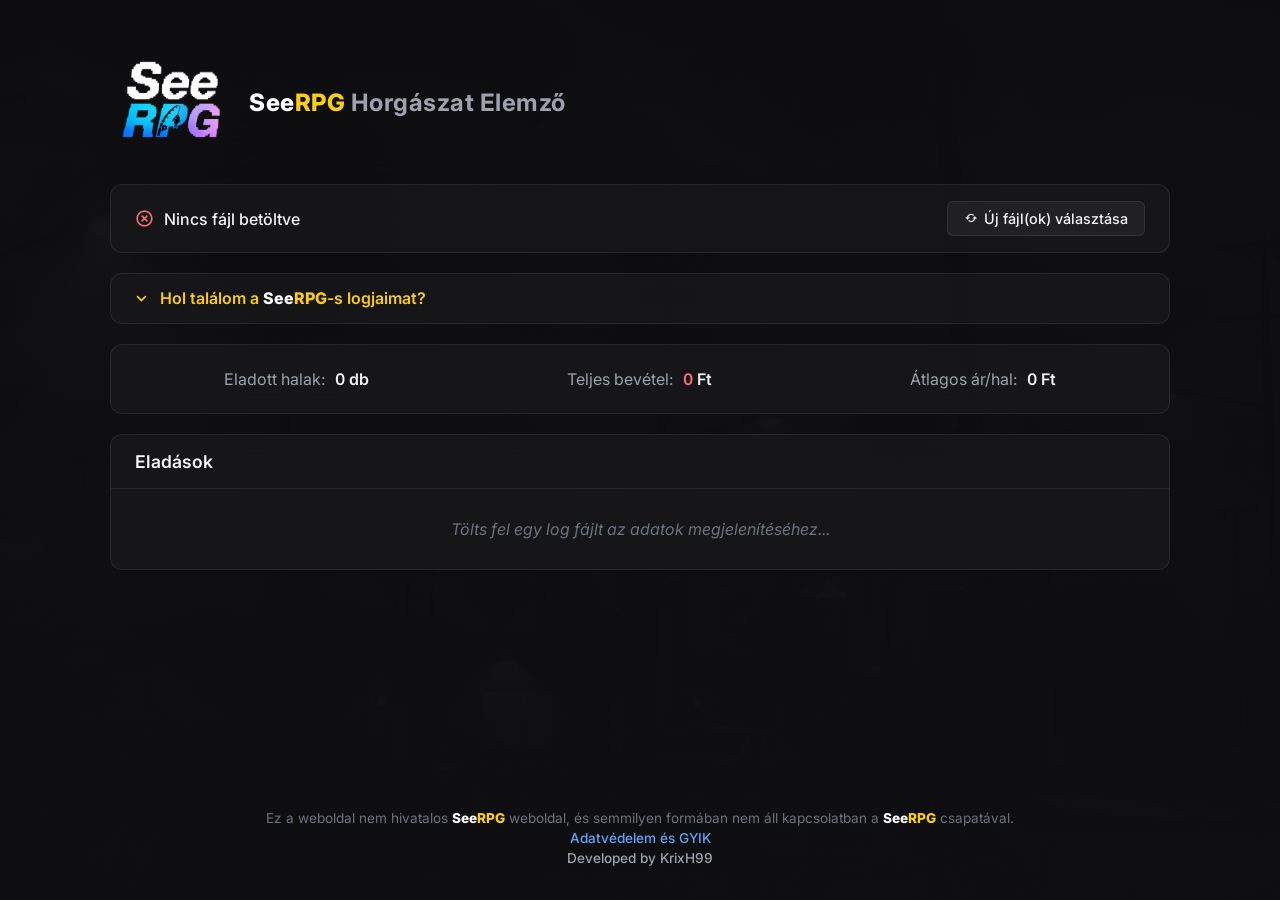
==== index.html @ 0d729fb3 "Add SeeRPG fishing log analyzer This change adds a static web app for uploading and parsing SeeRPG f" ====
<!DOCTYPE html>
<html lang="hu">
<head>
    <meta charset="UTF-8">
    <meta name="viewport" content="width=device-width, initial-scale=1.0">
    <title>SeeRPG - Horgászat Elemző</title>
    <link rel="icon" type="image/png" href="./logo.png">
    
    <meta property="og:title" content="SeeRPG - Horgászat Elemző">
    <meta property="og:description" content="Elemezd a SeeRPG horgászati logjaidat egyszerűen és gyorsan!">
    <meta property="og:image" content="https://i.imgur.com/Hd9AzTM.png">
    <meta property="og:type" content="website">

    <link rel="stylesheet" href="style.css">
    <link href="https://unpkg.com/boxicons@2.1.4/css/boxicons.min.css" rel="stylesheet">
</head>
<body>
    <div class="app-container">
        <header class="top-header">
            <img src="./logo.png" alt="Logo" class="logo">
            <h1><span class="see">See</span><span class="rpg">RPG</span> Horgászat Elemző</h1>
        </header>

        <main>
            <div class="panel top-bar">
                <div class="status-area">
                    <i id="status-icon" class='bx bx-x-circle status-icon text-red'></i>
                    <span id="file-list" class="status-text">Nincs fájl betöltve</span>
                </div>
                
                <label for="log-upload" class="upload-btn">
                    <i class='bx bx-refresh'></i> Új fájl(ok) választása
                </label>
                <input id="log-upload" type="file" accept=".log,.txt" multiple />
            </div>

            <details class="help-dropdown">
                <summary class="help-summary">
                    <i class='bx bx-chevron-down toggle-icon'></i>
                    <span>Hol találom a <span class="see">See</span><span class="rpg">RPG</span>-s logjaimat?</span>
                </summary>
                <div class="help-content">
                    <p>Az alábbi módon tudod megnyitni a mappát:</p>
                    <ol>
                        <li>
                            Nyomd le a <kbd>Windows</kbd> + <kbd>R</kbd> billentyűket, majd másold be ezt:
                            <div class="path-box">
                                <code>%programdata%\SeeRPG\logs</code>
                                <button type="button" class="copy-btn" onclick="copyLogPath(this)">
                                    <i class='bx bx-copy'></i> Másolás
                                </button>
                            </div>
                        </li>
                        <li>
                            Vagy nyisd meg a SeeRPG Launchert, kattints a fogaskerék <i class='bx bx-cog'></i> ikonra, és ott megtalálod a(z) „Logok megnyitása” gombot.
                        </li>
                    </ol>
                </div>
            </details>

            <div class="panel stats-panel">
                <div class="stat-item">
                    <span class="stat-label">Eladott halak:</span>
                    <span class="stat-value"><span id="total-fish">0</span> db</span>
                </div>
                <div class="stat-item">
                    <span class="stat-label">Teljes bevétel:</span>
                    <span class="stat-value"><span id="total-money" class="text-red">0</span> Ft</span>
                </div>
                <div class="stat-item">
                    <span class="stat-label">Átlagos ár/hal:</span>
                    <span class="stat-value text-blue"><span id="avg-price">0</span> Ft</span>
                </div>
            </div>

            <!-- 4. Részletes eladási lista -->
            <div class="panel list-panel">
                <div class="list-header">
                    <h3 class="list-title">Eladások</h3>
                </div>
                <div class="list-content">
                    <div id="fish-categories" class="data-list">
                        <div class="empty-state">Tölts fel egy log fájlt az adatok megjelenítéséhez...</div>
                    </div>
                </div>
            </div>
        </main>

        <footer>
            <p>Ez a weboldal nem hivatalos <span class="see">See</span><span class="rpg">RPG</span> weboldal, és semmilyen formában nem áll kapcsolatban a <span class="see">See</span><span class="rpg">RPG</span> csapatával.</p>
            <p><a href="gyik.html" class="footer-link">Adatvédelem és GYIK</a></p>
            <p class="developer">Developed by KrixH99</p>
        </footer>
    </div>
    
    <script src="script.js"></script>
</body>
</html>
---- style.css ----
@import url('https://fonts.googleapis.com/css2?family=Inter:wght@400;500;600;700&display=swap');

:root {
    --text-main: #9ca3af;
    --text-light: #f3f4f6;
    --color-green: #4ade80;
    --color-orange: #fb923c;
    --color-red: #f87171;
    --color-blue: #60a5fa;
    --color-dark: rgba(24, 24, 27, 0.85); 
    --border-color: rgba(255, 255, 255, 0.08);
}

* {
    box-sizing: border-box;
}

body { margin: 0;padding: 0; font-family: 'Inter', sans-serif;color: var(--text-main);background: linear-gradient(rgba(15, 15, 18, 0.8), rgba(15, 15, 18, 0.95)), url('./bg2.webp') center/cover fixed no-repeat;min-height: 100vh;display: flex;justify-content: center;}

.see { color: #ffffff; font-weight: 800; }
.rpg { color: #facc15; font-weight: 800; }
.text-green { color: var(--color-green) !important; font-weight: 600; transition: color 0.3s ease; }
.text-orange { color: var(--color-orange) !important; font-weight: 600; transition: color 0.3s ease; }
.text-red { color: var(--color-red) !important; font-weight: 600; transition: color 0.3s ease; }
.text-blue { color: var(--color-blue); font-weight: 600; }

.app-container { width: 100%; max-width: 1100px; padding: 40px 20px 20px 20px; display: flex; flex-direction: column; min-height: 100vh; }

main { display: flex;flex-direction: column;gap: 20px;flex: 1;}

.top-header { display: flex; align-items: center; gap: 15px; margin-bottom: 20px; }
.logo { height: 124px; width: auto; border-radius: 8px; }
.top-header h1 { font-size: 1.5rem; margin: 0; letter-spacing: 0.5px; }

.help-dropdown { background: var(--color-dark); border: 1px solid var(--border-color); border-radius: 12px; backdrop-filter: blur(12px); -webkit-backdrop-filter: blur(12px); overflow: hidden; }
.help-summary { padding: 14px 20px; font-weight: 600; color: #facc15; cursor: pointer; user-select: none; display: flex; align-items: center; gap: 8px; list-style: none; }
.help-summary::-webkit-details-marker { display: none; }
.toggle-icon { font-size: 1.3rem; transition: transform 0.2s ease; }
.help-dropdown[open] .toggle-icon { transform: rotate(180deg); }
.help-content { padding: 0 20px 20px 20px; border-top: 1px solid var(--border-color); color: var(--text-light); font-size: 0.92rem; line-height: 1.6; }
.help-content ol { margin: 10px 0 0 0; padding-left: 20px; }
.help-content li { margin-bottom: 12px; }

kbd { background: rgba(255, 255, 255, 0.1); border: 1px solid var(--border-color); border-radius: 4px; padding: 2px 6px; font-size: 0.85rem; font-family: inherit; color: var(--text-light); }
.path-box { display: inline-flex; align-items: center; gap: 10px; background: rgba(0, 0, 0, 0.4); border: 1px solid var(--border-color); padding: 6px 12px; border-radius: 6px; margin-top: 6px; }
.path-box code { color: #facc15; font-family: monospace; }
.copy-btn { background: transparent; border: none; color: var(--text-main); cursor: pointer; font-size: 0.85rem; display: flex; align-items: center; gap: 4px; transition: color 0.2s; }
.copy-btn:hover { color: var(--text-light); }

.panel { background: var(--color-dark); border: 1px solid var(--border-color); border-radius: 12px; backdrop-filter: blur(12px); -webkit-backdrop-filter: blur(12px); }
.top-bar { display: flex; justify-content: space-between; align-items: center; padding: 16px 24px; }
.status-area { display: flex; align-items: center; gap: 10px; }
.status-icon { font-size: 1.2rem; transition: color 0.3s ease; }
.status-text { color: var(--text-light); font-weight: 500; }
.upload-btn { background: rgba(255, 255, 255, 0.05); border: 1px solid var(--border-color); color: var(--text-light); padding: 8px 16px; border-radius: 6px; cursor: pointer; font-size: 0.9rem; font-weight: 500; display: flex; align-items: center; gap: 6px; transition: all 0.2s; }
.upload-btn:hover { background: rgba(255, 255, 255, 0.1); }
input[type="file"] { display: none; }
.stats-panel { display: flex; justify-content: space-around; padding: 24px; flex-wrap: wrap; gap: 20px; }
.stat-item { display: flex; align-items: center; gap: 10px; font-size: 1rem; }
.stat-label { color: var(--text-main); }
.stat-value { color: var(--text-light); font-weight: 600; font-variant-numeric: tabular-nums; }

.list-panel { display: flex; flex-direction: column; }
.list-header { padding: 16px 24px; border-bottom: 1px solid var(--border-color); }
.list-title { margin: 0; font-size: 1.1rem; color: var(--text-light); font-weight: 600; }

.data-list { max-height: 80px; overflow: hidden;padding: 0; transition: max-height 1.5s cubic-bezier(0.16, 1, 0.3, 1), padding 0.5s ease;}

.data-list.loaded { max-height: calc(80vh - 300px);  overflow-y: auto; padding: 0 0 10px 0;}

.empty-state { text-align: center; color: #6b7280; font-style: italic; padding: 30px; margin: 0; line-height: 20px; }

.category-group { margin-bottom: 15px; }
.category-header { background: rgba(255,255,255,0.04); padding: 12px 24px; color: var(--text-light); font-weight: 600; display: flex; justify-content: space-between; border-top: 1px solid var(--border-color); border-bottom: 1px solid var(--border-color); margin-top: 10px; }
.category-header span.badge { background: var(--color-blue); color: #fff; padding: 2px 8px; border-radius: 12px; font-size: 0.8rem; }
.category-items { list-style: none; padding: 0; margin: 0; }
.category-items li { display: flex; justify-content: space-between; align-items: center; padding: 12px 30px; border-bottom: 1px solid rgba(255, 255, 255, 0.02); transition: background 0.2s; }
.category-items li:hover { background: rgba(255, 255, 255, 0.02); }
.category-items li:last-child { border-bottom: none; }

.fish-info { display: flex; flex-direction: column; gap: 4px; }
.fish-details { font-size: 0.85rem; color: #8b92a0; }
.fish-price { font-family: monospace; font-size: 1.05rem; color: var(--text-light); }

footer { text-align: center; margin-top: auto; padding-top: 30px; padding-bottom: 10px; font-size: 0.85rem; color: #6b7280; }
footer p { margin: 4px 0; }
.footer-link { color: var(--color-blue);text-decoration: none;font-weight: 500;transition: color 0.2s ease;}
.footer-link:hover {color: var(--text-light);text-decoration: underline;}

.faq-content {padding: 10px 24px 30px 24px;color: var(--text-light);line-height: 1.6;}
.faq-content h4 {color: #facc15;margin-top: 25px; margin-bottom: 10px;font-size: 1.1rem;}
.faq-content p { color: var(--text-main); margin-top: 0;}
.back-btn-container {padding: 20px 24px;border-top: 1px solid var(--border-color);text-align: center;}
.back-btn { display: inline-flex;align-items: center; gap: 8px;background: rgba(255, 255, 255, 0.05);border: 1px solid var(--border-color);color: var(--text-light);padding: 10px 20px;border-radius: 8px;text-decoration: none;font-weight: 600; transition: all 0.2s;}
.back-btn:hover {background: rgba(255, 255, 255, 0.1);}
.developer { color: #9ca3af; font-weight: 500; }

::-webkit-scrollbar { width: 6px; }
::-webkit-scrollbar-track { background: transparent; }
::-webkit-scrollbar-thumb { background: rgba(255,255,255,0.1); border-radius: 10px; }
::-webkit-scrollbar-thumb:hover { background: rgba(255,255,255,0.2); }
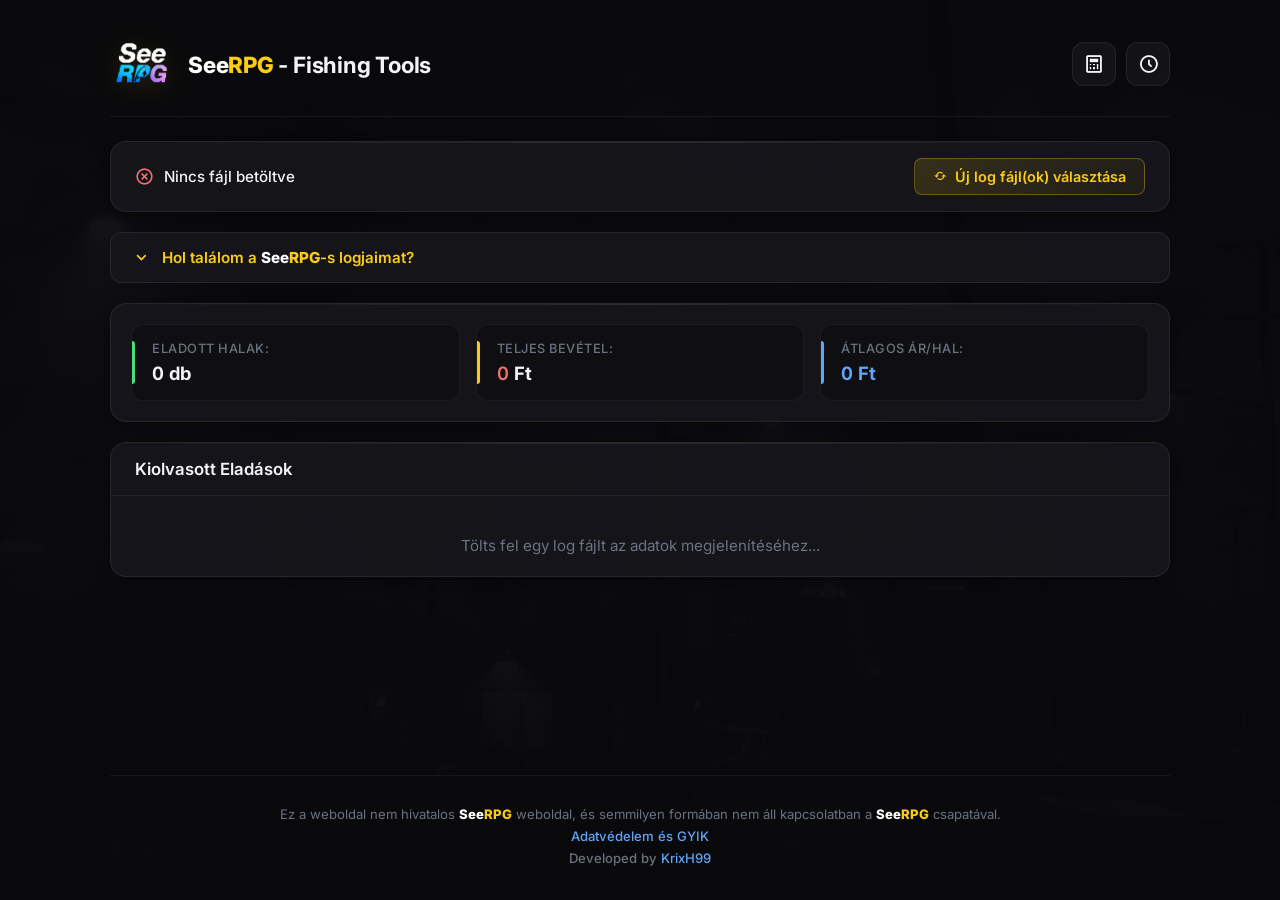
==== commit 85abe4fb: "Add fishing calculator and site refresh This commit adds a dedicated fishing calculator page with pr" ====
--- a/index.html
+++ b/index.html
@@ -3,11 +3,11 @@
 <head>
     <meta charset="UTF-8">
     <meta name="viewport" content="width=device-width, initial-scale=1.0">
-    <title>SeeRPG - Horgászat Elemző</title>
-    <link rel="icon" type="image/png" href="./logo.png">
+    <title>SeeRPG - Fishing Tools</title>
+    <link rel="icon" type="image/png" href="assets/logo.png">
     
-    <meta property="og:title" content="SeeRPG - Horgászat Elemző">
-    <meta property="og:description" content="Elemezd a SeeRPG horgászati logjaidat egyszerűen és gyorsan!">
+    <meta property="og:title" content="SeeRPG - Fishing Tools">
+    <meta property="og:description" content="Elemezd a SeeRPG horgászati logjaidat, és használd a beépített árkalkulátort!">
     <meta property="og:image" content="https://i.imgur.com/Hd9AzTM.png">
     <meta property="og:type" content="website">
 
@@ -17,8 +17,18 @@
 <body>
     <div class="app-container">
         <header class="top-header">
-            <img src="./logo.png" alt="Logo" class="logo">
-            <h1><span class="see">See</span><span class="rpg">RPG</span> Horgászat Elemző</h1>
+            <div class="header-left">
+                <img src="assets/logo.png" alt="Logo" class="logo">
+                <h1><span class="see">See</span><span class="rpg">RPG</span> - Fishing Tools</h1>
+            </div>
+            <div class="header-actions">
+                <a href="calculator.html" class="icon-btn" title="Árkalkulátor">
+                    <i class='bx bx-calculator'></i>
+                </a>
+                <button id="update-btn" class="icon-btn" title="Frissítési Napló">
+                    <i class='bx bx-time-five'></i>
+                </button>
+            </div>
         </header>
 
         <main>
@@ -29,7 +39,7 @@
                 </div>
                 
                 <label for="log-upload" class="upload-btn">
-                    <i class='bx bx-refresh'></i> Új fájl(ok) választása
+                    <i class='bx bx-refresh'></i> Új log fájl(ok) választása
                 </label>
                 <input id="log-upload" type="file" accept=".log,.txt" multiple />
             </div>
@@ -73,10 +83,9 @@
                 </div>
             </div>
 
-            <!-- 4. Részletes eladási lista -->
             <div class="panel list-panel">
                 <div class="list-header">
-                    <h3 class="list-title">Eladások</h3>
+                    <h3 class="list-title">Kiolvasott Eladások</h3>
                 </div>
                 <div class="list-content">
                     <div id="fish-categories" class="data-list">
@@ -84,12 +93,26 @@
                     </div>
                 </div>
             </div>
+
+            <div id="update-modal" class="modal-overlay">
+                <div class="modal-content panel">
+                    <div class="modal-header">
+                        <div class="modal-title-wrapper">
+                            <div class="icon-circle"><i class='bx bx-history'></i></div>
+                            <h3>Frissítési Napló</h3>
+                        </div>
+                        <button id="close-modal" class="close-btn"><i class='bx bx-x'></i></button>
+                    </div>
+                    <div class="modal-body" id="changelog-container">
+                    </div>
+                </div>
+            </div>
         </main>
 
         <footer>
-            <p>Ez a weboldal nem hivatalos <span class="see">See</span><span class="rpg">RPG</span> weboldal, és semmilyen formában nem áll kapcsolatban a <span class="see">See</span><span class="rpg">RPG</span> csapatával.</p>
+            <p>Ez a weboldal nem hivatalos <a href="https://see-rpg.com/" target="_blank" class="footer-link"><span class="see">See</span><span class="rpg">RPG</span></a> weboldal, és semmilyen formában nem áll kapcsolatban a <a href="https://see-rpg.com/" target="_blank" class="footer-link"><span class="see">See</span><span class="rpg">RPG</span></a> csapatával.</p>
             <p><a href="gyik.html" class="footer-link">Adatvédelem és GYIK</a></p>
-            <p class="developer">Developed by KrixH99</p>
+            <p class="developer">Developed by <a href="https://forum.see-rpg.com/members/krixh99.4187/" target="_blank" class="footer-link">KrixH99</a></p>
         </footer>
     </div>
     
--- a/style.css
+++ b/style.css
@@ -1,101 +1,1226 @@
-@import url('https://fonts.googleapis.com/css2?family=Inter:wght@400;500;600;700&display=swap');
-
+@import url('https://fonts.googleapis.com/css2?family=Inter:wght@400;500;600;700;800&display=swap');
+
+/* ============================================
+   VARIABLES
+   ============================================ */
 :root {
+    --bg-base: #0a0a0d;
+    --bg-elevated: #121217;
+    --bg-panel: rgba(22, 22, 28, 0.92);
+    --bg-input: rgba(0, 0, 0, 0.4);
+
     --text-main: #9ca3af;
     --text-light: #f3f4f6;
-    --color-green: #4ade80;
-    --color-orange: #fb923c;
-    --color-red: #f87171;
-    --color-blue: #60a5fa;
-    --color-dark: rgba(24, 24, 27, 0.85); 
-    --border-color: rgba(255, 255, 255, 0.08);
-}
-
+    --text-muted: #6b7280;
+
+    --accent-gold: #facc15;
+    --accent-blue: #60a5fa;
+    --accent-green: #4ade80;
+    --accent-orange: #fb923c;
+    --accent-red: #f87171;
+    --accent-purple: #c084fc;
+    --accent-pink: #f472b6;
+
+    --border-subtle: rgba(255, 255, 255, 0.06);
+    --border-default: rgba(255, 255, 255, 0.08);
+    --border-strong: rgba(255, 255, 255, 0.12);
+
+    --radius-sm: 8px;
+    --radius-md: 12px;
+    --radius-lg: 16px;
+    --radius-xl: 20px;
+
+    --shadow-sm: 0 2px 8px rgba(0, 0, 0, 0.3);
+    --shadow-md: 0 8px 24px rgba(0, 0, 0, 0.4);
+    --shadow-lg: 0 20px 48px rgba(0, 0, 0, 0.6);
+
+    --transition-fast: 0.15s ease;
+    --transition-base: 0.25s ease;
+}
+
+/* ============================================
+   RESET & BASE
+   ============================================ */
 * {
     box-sizing: border-box;
-}
-
-body { margin: 0;padding: 0; font-family: 'Inter', sans-serif;color: var(--text-main);background: linear-gradient(rgba(15, 15, 18, 0.8), rgba(15, 15, 18, 0.95)), url('./bg2.webp') center/cover fixed no-repeat;min-height: 100vh;display: flex;justify-content: center;}
-
+    margin: 0;
+    padding: 0;
+}
+
+html { scroll-behavior: smooth; }
+
+body {
+    font-family: 'Inter', sans-serif;
+    font-size: 15px;
+    color: var(--text-main);
+    background-color: var(--bg-base);
+    background-image:
+        linear-gradient(rgba(10, 10, 13, 0.75), rgba(10, 10, 13, 0.9)),
+        url('assets/bg2.webp');
+    background-size: cover;
+    background-position: center center;
+    background-repeat: no-repeat;
+    background-attachment: fixed;
+    min-height: 100vh;
+    display: flex;
+    justify-content: center;
+    -webkit-font-smoothing: antialiased;
+    -moz-osx-font-smoothing: grayscale;
+}
+
+/* ============================================
+   TYPOGRAPHY HELPERS
+   ============================================ */
 .see { color: #ffffff; font-weight: 800; }
-.rpg { color: #facc15; font-weight: 800; }
-.text-green { color: var(--color-green) !important; font-weight: 600; transition: color 0.3s ease; }
-.text-orange { color: var(--color-orange) !important; font-weight: 600; transition: color 0.3s ease; }
-.text-red { color: var(--color-red) !important; font-weight: 600; transition: color 0.3s ease; }
-.text-blue { color: var(--color-blue); font-weight: 600; }
-
-.app-container { width: 100%; max-width: 1100px; padding: 40px 20px 20px 20px; display: flex; flex-direction: column; min-height: 100vh; }
-
-main { display: flex;flex-direction: column;gap: 20px;flex: 1;}
-
-.top-header { display: flex; align-items: center; gap: 15px; margin-bottom: 20px; }
-.logo { height: 124px; width: auto; border-radius: 8px; }
-.top-header h1 { font-size: 1.5rem; margin: 0; letter-spacing: 0.5px; }
-
-.help-dropdown { background: var(--color-dark); border: 1px solid var(--border-color); border-radius: 12px; backdrop-filter: blur(12px); -webkit-backdrop-filter: blur(12px); overflow: hidden; }
-.help-summary { padding: 14px 20px; font-weight: 600; color: #facc15; cursor: pointer; user-select: none; display: flex; align-items: center; gap: 8px; list-style: none; }
+.rpg { color: var(--accent-gold); font-weight: 800; }
+
+.text-green { color: var(--accent-green) !important; font-weight: 600; }
+.text-orange { color: var(--accent-orange) !important; font-weight: 600; }
+.text-red { color: var(--accent-red) !important; font-weight: 600; }
+.text-blue { color: var(--accent-blue) !important; font-weight: 600; }
+
+kbd {
+    background: rgba(255, 255, 255, 0.08);
+    border: 1px solid var(--border-default);
+    border-bottom-width: 2px;
+    border-radius: 4px;
+    padding: 2px 6px;
+    font-size: 0.8rem;
+    font-family: 'Inter', sans-serif;
+    color: var(--text-light);
+}
+
+code {
+    font-family: 'JetBrains Mono', 'Courier New', monospace;
+    color: var(--accent-gold);
+    font-size: 0.9em;
+}
+
+/* ============================================
+   LAYOUT
+   ============================================ */
+.app-container {
+    width: 100%;
+    max-width: 1100px;
+    padding: 32px 20px 20px;
+    display: flex;
+    flex-direction: column;
+    min-height: 100vh;
+}
+
+main {
+    display: flex;
+    flex-direction: column;
+    gap: 20px;
+    flex: 1;
+}
+
+/* ============================================
+   HEADER
+   ============================================ */
+.top-header {
+    display: flex;
+    align-items: center;
+    justify-content: space-between;
+    gap: 20px;
+    margin-bottom: 24px;
+    padding-bottom: 20px;
+    border-bottom: 1px solid var(--border-subtle);
+}
+
+.header-left {
+    display: flex;
+    align-items: center;
+    gap: 14px;
+}
+
+.logo {
+    height: 64px;
+    width: auto;
+    border-radius: var(--radius-md);
+    filter: drop-shadow(0 4px 12px rgba(250, 204, 21, 0.15));
+}
+
+.top-header h1 {
+    font-size: 1.4rem;
+    font-weight: 700;
+    margin: 0;
+    letter-spacing: -0.01em;
+    color: var(--text-light);
+}
+
+.header-actions {
+    display: flex;
+    align-items: center;
+    gap: 10px;
+}
+
+.icon-btn {
+    background: rgba(255, 255, 255, 0.04);
+    border: 1px solid var(--border-default);
+    color: var(--text-light);
+    width: 44px;
+    height: 44px;
+    border-radius: var(--radius-md);
+    cursor: pointer;
+    display: flex;
+    align-items: center;
+    justify-content: center;
+    font-size: 1.3rem;
+    text-decoration: none;
+    transition: background-color var(--transition-fast), color var(--transition-fast), border-color var(--transition-fast), transform var(--transition-fast);
+}
+
+.icon-btn:hover {
+    background: rgba(96, 165, 250, 0.12);
+    color: var(--accent-blue);
+    border-color: rgba(96, 165, 250, 0.35);
+    transform: translateY(-1px);
+}
+
+/* ============================================
+   PANELS
+   ============================================ */
+.panel {
+    background: var(--bg-panel);
+    border: 1px solid var(--border-default);
+    border-radius: var(--radius-lg);
+    box-shadow: var(--shadow-sm);
+    position: relative;
+    overflow: hidden;
+}
+
+.panel::before {
+    content: '';
+    position: absolute;
+    top: 0;
+    left: 0;
+    right: 0;
+    height: 1px;
+    background: linear-gradient(90deg, transparent, rgba(255, 255, 255, 0.1), transparent);
+    pointer-events: none;
+}
+
+.list-header {
+    padding: 16px 24px;
+    border-bottom: 1px solid var(--border-subtle);
+    display: flex;
+    align-items: center;
+    justify-content: space-between;
+}
+
+.list-title {
+    font-size: 1.05rem;
+    color: var(--text-light);
+    font-weight: 600;
+    display: flex;
+    align-items: center;
+    gap: 10px;
+}
+
+.list-title i {
+    color: var(--accent-blue);
+    font-size: 1.2rem;
+}
+
+/* ============================================
+   TOP BAR (upload)
+   ============================================ */
+.top-bar {
+    display: flex;
+    justify-content: space-between;
+    align-items: center;
+    padding: 16px 24px;
+    gap: 16px;
+    flex-wrap: wrap;
+}
+
+.status-area {
+    display: flex;
+    align-items: center;
+    gap: 10px;
+    flex: 1;
+    min-width: 200px;
+}
+
+.status-icon { font-size: 1.2rem; }
+.status-text { color: var(--text-light); font-weight: 500; font-size: 0.95rem; }
+
+.upload-btn {
+    background: linear-gradient(135deg, rgba(250, 204, 21, 0.15), rgba(250, 204, 21, 0.05));
+    border: 1px solid rgba(250, 204, 21, 0.3);
+    color: var(--accent-gold);
+    padding: 9px 18px;
+    border-radius: var(--radius-sm);
+    cursor: pointer;
+    font-size: 0.9rem;
+    font-weight: 600;
+    display: flex;
+    align-items: center;
+    gap: 8px;
+    transition: background-color var(--transition-fast), border-color var(--transition-fast), transform var(--transition-fast);
+}
+
+.upload-btn:hover {
+    background: linear-gradient(135deg, rgba(250, 204, 21, 0.25), rgba(250, 204, 21, 0.1));
+    border-color: rgba(250, 204, 21, 0.5);
+    transform: translateY(-1px);
+}
+
+input[type="file"] { display: none; }
+
+/* ============================================
+   HELP DROPDOWN
+   ============================================ */
+.help-dropdown {
+    background: var(--bg-panel);
+    border: 1px solid var(--border-default);
+    border-radius: var(--radius-md);
+    overflow: hidden;
+    transition: border-color var(--transition-fast);
+}
+
+.help-dropdown:hover { border-color: var(--border-strong); }
+
+.help-summary {
+    padding: 14px 20px;
+    font-weight: 600;
+    color: var(--accent-gold);
+    cursor: pointer;
+    user-select: none;
+    display: flex;
+    align-items: center;
+    gap: 10px;
+    list-style: none;
+    font-size: 0.95rem;
+    transition: background-color var(--transition-fast);
+}
+
+.help-summary:hover { background: rgba(255, 255, 255, 0.02); }
 .help-summary::-webkit-details-marker { display: none; }
-.toggle-icon { font-size: 1.3rem; transition: transform 0.2s ease; }
+
+.toggle-icon {
+    font-size: 1.3rem;
+    transition: transform var(--transition-base);
+}
+
 .help-dropdown[open] .toggle-icon { transform: rotate(180deg); }
-.help-content { padding: 0 20px 20px 20px; border-top: 1px solid var(--border-color); color: var(--text-light); font-size: 0.92rem; line-height: 1.6; }
-.help-content ol { margin: 10px 0 0 0; padding-left: 20px; }
-.help-content li { margin-bottom: 12px; }
-
-kbd { background: rgba(255, 255, 255, 0.1); border: 1px solid var(--border-color); border-radius: 4px; padding: 2px 6px; font-size: 0.85rem; font-family: inherit; color: var(--text-light); }
-.path-box { display: inline-flex; align-items: center; gap: 10px; background: rgba(0, 0, 0, 0.4); border: 1px solid var(--border-color); padding: 6px 12px; border-radius: 6px; margin-top: 6px; }
-.path-box code { color: #facc15; font-family: monospace; }
-.copy-btn { background: transparent; border: none; color: var(--text-main); cursor: pointer; font-size: 0.85rem; display: flex; align-items: center; gap: 4px; transition: color 0.2s; }
-.copy-btn:hover { color: var(--text-light); }
-
-.panel { background: var(--color-dark); border: 1px solid var(--border-color); border-radius: 12px; backdrop-filter: blur(12px); -webkit-backdrop-filter: blur(12px); }
-.top-bar { display: flex; justify-content: space-between; align-items: center; padding: 16px 24px; }
-.status-area { display: flex; align-items: center; gap: 10px; }
-.status-icon { font-size: 1.2rem; transition: color 0.3s ease; }
-.status-text { color: var(--text-light); font-weight: 500; }
-.upload-btn { background: rgba(255, 255, 255, 0.05); border: 1px solid var(--border-color); color: var(--text-light); padding: 8px 16px; border-radius: 6px; cursor: pointer; font-size: 0.9rem; font-weight: 500; display: flex; align-items: center; gap: 6px; transition: all 0.2s; }
-.upload-btn:hover { background: rgba(255, 255, 255, 0.1); }
-input[type="file"] { display: none; }
-.stats-panel { display: flex; justify-content: space-around; padding: 24px; flex-wrap: wrap; gap: 20px; }
-.stat-item { display: flex; align-items: center; gap: 10px; font-size: 1rem; }
-.stat-label { color: var(--text-main); }
-.stat-value { color: var(--text-light); font-weight: 600; font-variant-numeric: tabular-nums; }
-
+
+.help-content {
+    padding: 4px 20px 20px 20px;
+    border-top: 1px solid var(--border-subtle);
+    color: var(--text-light);
+    font-size: 0.92rem;
+    line-height: 1.6;
+}
+
+.help-content ol { margin: 12px 0 0 0; padding-left: 22px; }
+.help-content li { margin-bottom: 14px; }
+
+.path-box {
+    display: inline-flex;
+    align-items: center;
+    gap: 10px;
+    background: rgba(0, 0, 0, 0.5);
+    border: 1px solid var(--border-default);
+    padding: 8px 14px;
+    border-radius: var(--radius-sm);
+    margin-top: 8px;
+}
+
+.copy-btn {
+    background: transparent;
+    border: none;
+    color: var(--text-main);
+    cursor: pointer;
+    font-size: 0.85rem;
+    display: flex;
+    align-items: center;
+    gap: 4px;
+    transition: color var(--transition-fast);
+    padding: 2px 4px;
+}
+
+.copy-btn:hover { color: var(--accent-gold); }
+
+/* ============================================
+   STATS PANEL
+   ============================================ */
+.stats-panel {
+    display: grid;
+    grid-template-columns: repeat(auto-fit, minmax(180px, 1fr));
+    gap: 16px;
+    padding: 20px;
+}
+
+.stat-item {
+    display: flex;
+    flex-direction: column;
+    gap: 6px;
+    padding: 16px 20px;
+    background: rgba(0, 0, 0, 0.25);
+    border: 1px solid var(--border-subtle);
+    border-radius: var(--radius-md);
+    position: relative;
+    transition: border-color var(--transition-fast), transform var(--transition-fast);
+}
+
+.stat-item::before {
+    content: '';
+    position: absolute;
+    left: 0;
+    top: 16px;
+    bottom: 16px;
+    width: 3px;
+    border-radius: 0 3px 3px 0;
+    background: var(--accent-blue);
+}
+
+.stat-item:nth-child(1)::before { background: var(--accent-green); }
+.stat-item:nth-child(2)::before { background: var(--accent-gold); }
+.stat-item:nth-child(3)::before { background: var(--accent-blue); }
+
+.stat-item:hover {
+    border-color: var(--border-strong);
+    transform: translateY(-1px);
+}
+
+.stat-label {
+    color: var(--text-muted);
+    font-size: 0.8rem;
+    font-weight: 500;
+    text-transform: uppercase;
+    letter-spacing: 0.04em;
+}
+
+.stat-value {
+    color: var(--text-light);
+    font-weight: 700;
+    font-size: 1.15rem;
+    font-variant-numeric: tabular-nums;
+}
+
+/* ============================================
+   LIST / DATA PANEL
+   ============================================ */
 .list-panel { display: flex; flex-direction: column; }
-.list-header { padding: 16px 24px; border-bottom: 1px solid var(--border-color); }
-.list-title { margin: 0; font-size: 1.1rem; color: var(--text-light); font-weight: 600; }
-
-.data-list { max-height: 80px; overflow: hidden;padding: 0; transition: max-height 1.5s cubic-bezier(0.16, 1, 0.3, 1), padding 0.5s ease;}
-
-.data-list.loaded { max-height: calc(80vh - 300px);  overflow-y: auto; padding: 0 0 10px 0;}
-
-.empty-state { text-align: center; color: #6b7280; font-style: italic; padding: 30px; margin: 0; line-height: 20px; }
-
-.category-group { margin-bottom: 15px; }
-.category-header { background: rgba(255,255,255,0.04); padding: 12px 24px; color: var(--text-light); font-weight: 600; display: flex; justify-content: space-between; border-top: 1px solid var(--border-color); border-bottom: 1px solid var(--border-color); margin-top: 10px; }
-.category-header span.badge { background: var(--color-blue); color: #fff; padding: 2px 8px; border-radius: 12px; font-size: 0.8rem; }
-.category-items { list-style: none; padding: 0; margin: 0; }
-.category-items li { display: flex; justify-content: space-between; align-items: center; padding: 12px 30px; border-bottom: 1px solid rgba(255, 255, 255, 0.02); transition: background 0.2s; }
-.category-items li:hover { background: rgba(255, 255, 255, 0.02); }
+
+.data-list {
+    max-height: 80px;
+    overflow: hidden;
+    transition: max-height 0.8s cubic-bezier(0.16, 1, 0.3, 1);
+}
+
+.data-list.loaded {
+    max-height: calc(80vh - 320px);
+    overflow-y: auto;
+}
+
+.empty-state {
+    text-align: center;
+    color: var(--text-muted);
+    padding: 40px 20px;
+    font-size: 0.95rem;
+}
+
+.category-group { margin-bottom: 4px; }
+
+.category-header {
+    background: rgba(255, 255, 255, 0.03);
+    padding: 10px 24px;
+    color: var(--text-light);
+    font-weight: 600;
+    font-size: 0.9rem;
+    display: flex;
+    justify-content: space-between;
+    align-items: center;
+    border-bottom: 1px solid var(--border-subtle);
+    position: sticky;
+    top: 0;
+    backdrop-filter: blur(8px);
+    z-index: 1;
+}
+
+.category-header .badge {
+    background: rgba(96, 165, 250, 0.15);
+    color: var(--accent-blue);
+    padding: 2px 10px;
+    border-radius: 20px;
+    font-size: 0.75rem;
+    font-weight: 600;
+    border: 1px solid rgba(96, 165, 250, 0.3);
+}
+
+.category-items { list-style: none; }
+
+.category-items li {
+    display: flex;
+    justify-content: space-between;
+    align-items: center;
+    padding: 10px 30px;
+    border-bottom: 1px solid rgba(255, 255, 255, 0.02);
+    transition: background-color var(--transition-fast);
+}
+
+.category-items li:hover { background: rgba(255, 255, 255, 0.025); }
 .category-items li:last-child { border-bottom: none; }
 
 .fish-info { display: flex; flex-direction: column; gap: 4px; }
-.fish-details { font-size: 0.85rem; color: #8b92a0; }
-.fish-price { font-family: monospace; font-size: 1.05rem; color: var(--text-light); }
-
-footer { text-align: center; margin-top: auto; padding-top: 30px; padding-bottom: 10px; font-size: 0.85rem; color: #6b7280; }
-footer p { margin: 4px 0; }
-.footer-link { color: var(--color-blue);text-decoration: none;font-weight: 500;transition: color 0.2s ease;}
-.footer-link:hover {color: var(--text-light);text-decoration: underline;}
-
-.faq-content {padding: 10px 24px 30px 24px;color: var(--text-light);line-height: 1.6;}
-.faq-content h4 {color: #facc15;margin-top: 25px; margin-bottom: 10px;font-size: 1.1rem;}
-.faq-content p { color: var(--text-main); margin-top: 0;}
-.back-btn-container {padding: 20px 24px;border-top: 1px solid var(--border-color);text-align: center;}
-.back-btn { display: inline-flex;align-items: center; gap: 8px;background: rgba(255, 255, 255, 0.05);border: 1px solid var(--border-color);color: var(--text-light);padding: 10px 20px;border-radius: 8px;text-decoration: none;font-weight: 600; transition: all 0.2s;}
-.back-btn:hover {background: rgba(255, 255, 255, 0.1);}
-.developer { color: #9ca3af; font-weight: 500; }
-
-::-webkit-scrollbar { width: 6px; }
+.fish-details { font-size: 0.85rem; color: var(--text-muted); display: flex; align-items: center; gap: 6px; }
+.fish-details i { font-size: 0.95rem; }
+.fish-price { font-family: 'Inter', monospace; font-size: 1rem; font-weight: 600; color: var(--text-light); }
+
+/* ============================================
+   CALCULATOR
+   ============================================ */
+.calc-content { padding: 20px 24px 24px; }
+
+.calc-disclaimer {
+    background: linear-gradient(135deg, rgba(96, 165, 250, 0.08), rgba(59, 130, 246, 0.02));
+    border: 1px solid rgba(96, 165, 250, 0.2);
+    color: #93c5fd;
+    padding: 14px 18px;
+    border-radius: var(--radius-md);
+    font-size: 0.88rem;
+    line-height: 1.55;
+    margin-bottom: 20px;
+    display: flex;
+    align-items: flex-start;
+    gap: 12px;
+}
+
+.calc-disclaimer .disclaimer-icon {
+    font-size: 1.3rem;
+    color: var(--accent-blue);
+    margin-top: 1px;
+    flex-shrink: 0;
+}
+
+.calc-disclaimer strong { color: var(--text-light); font-weight: 600; }
+.calc-disclaimer span { display: block; font-size: 0.82rem; color: var(--text-main); margin-top: 3px; }
+
+.fish-table { display: flex; flex-direction: column; gap: 8px; }
+
+.fish-header {
+    display: grid;
+    grid-template-columns: 2fr 1.5fr 1.5fr;
+    padding: 10px 18px;
+    font-size: 0.75rem;
+    text-transform: uppercase;
+    letter-spacing: 0.05em;
+    color: var(--text-muted);
+    font-weight: 600;
+    border-bottom: 1px solid var(--border-subtle);
+}
+
+.calc-list {
+    max-height: 62vh;
+    overflow-y: auto;
+    display: flex;
+    flex-direction: column;
+    gap: 6px;
+    padding: 4px 4px 4px 0;
+}
+
+.fish-row {
+    display: grid;
+    grid-template-columns: 2fr 1.5fr 1.5fr;
+    align-items: center;
+    background: rgba(255, 255, 255, 0.015);
+    padding: 12px 18px;
+    border-radius: var(--radius-md);
+    border: 1px solid var(--border-subtle);
+    gap: 12px;
+    transition: border-color var(--transition-fast), background-color var(--transition-fast);
+}
+
+.fish-row:hover {
+    border-color: rgba(96, 165, 250, 0.25);
+    background: rgba(255, 255, 255, 0.03);
+}
+
+.calc-fish-name {
+    font-weight: 600;
+    font-size: 0.92rem;
+    color: var(--text-light);
+    display: block;
+    margin-bottom: 2px;
+}
+
+.calc-total-price {
+    font-size: 1rem;
+    font-weight: 700;
+    color: var(--accent-green);
+    text-align: right;
+    font-family: 'Inter', monospace;
+    line-height: 1.3;
+}
+
+/* Rarity colors */
+.rarity-Common { color: #9ca3af; font-size: 0.78rem; font-weight: 500; text-transform: uppercase; letter-spacing: 0.03em; }
+.rarity-Rare { color: var(--accent-blue); font-size: 0.78rem; font-weight: 500; text-transform: uppercase; letter-spacing: 0.03em; }
+.rarity-Epic { color: var(--accent-purple); font-size: 0.78rem; font-weight: 500; text-transform: uppercase; letter-spacing: 0.03em; }
+.rarity-Legendary { color: var(--accent-orange); font-size: 0.78rem; font-weight: 500; text-transform: uppercase; letter-spacing: 0.03em; }
+.rarity-Exotic { color: var(--accent-pink); font-size: 0.78rem; font-weight: 500; text-transform: uppercase; letter-spacing: 0.03em; }
+
+.fish-row input[type="number"] {
+    width: 100%;
+    padding: 9px 12px;
+    background: var(--bg-input);
+    border: 1px solid var(--border-default);
+    border-radius: var(--radius-sm);
+    color: var(--text-light);
+    font-size: 0.92rem;
+    outline: none;
+    transition: border-color var(--transition-fast), box-shadow var(--transition-fast), background-color var(--transition-fast);
+    font-family: 'Inter', monospace;
+}
+
+.fish-row input[type="number"]:focus {
+    border-color: var(--accent-blue);
+    box-shadow: 0 0 0 3px rgba(96, 165, 250, 0.12);
+    background: rgba(0, 0, 0, 0.6);
+}
+
+/* ============================================
+   BUTTONS
+   ============================================ */
+.back-btn-container {
+    padding: 18px 24px;
+    border-top: 1px solid var(--border-subtle);
+    text-align: center;
+}
+
+.back-btn {
+    display: inline-flex;
+    align-items: center;
+    gap: 8px;
+    background: rgba(255, 255, 255, 0.04);
+    border: 1px solid var(--border-default);
+    color: var(--text-light);
+    padding: 10px 22px;
+    border-radius: var(--radius-sm);
+    text-decoration: none;
+    font-weight: 600;
+    font-size: 0.9rem;
+    transition: background-color var(--transition-fast), border-color var(--transition-fast), transform var(--transition-fast);
+}
+
+.back-btn:hover {
+    background: rgba(96, 165, 250, 0.1);
+    border-color: rgba(96, 165, 250, 0.3);
+    transform: translateX(-2px);
+}
+
+/* ============================================
+   FAQ
+   ============================================ */
+.faq-content {
+    padding: 20px 24px 28px;
+    color: var(--text-light);
+    line-height: 1.65;
+}
+
+.faq-content h4 {
+    color: var(--accent-gold);
+    margin-top: 26px;
+    margin-bottom: 10px;
+    font-size: 1.02rem;
+    font-weight: 600;
+    display: flex;
+    align-items: center;
+    gap: 10px;
+    padding-bottom: 8px;
+    border-bottom: 1px solid var(--border-subtle);
+}
+
+.faq-content h4:first-child { margin-top: 0; }
+
+.faq-content h4 i {
+    font-size: 1.15rem;
+    color: var(--accent-gold);
+}
+
+.faq-content p {
+    color: var(--text-main);
+    margin-top: 0;
+    margin-bottom: 4px;
+    font-size: 0.93rem;
+}
+
+.faq-content p + h4 { margin-top: 22px; }
+
+/* ============================================
+   FOOTER
+   ============================================ */
+footer {
+    text-align: center;
+    margin-top: 24px;
+    padding-top: 24px;
+    padding-bottom: 8px;
+    font-size: 0.82rem;
+    color: var(--text-muted);
+    border-top: 1px solid var(--border-subtle);
+}
+
+footer p { margin: 6px 0; }
+
+.footer-link {
+    color: var(--accent-blue);
+    text-decoration: none;
+    font-weight: 500;
+    transition: color var(--transition-fast);
+}
+
+.footer-link:hover {
+    color: var(--text-light);
+    text-decoration: underline;
+}
+
+.developer { color: var(--text-muted); font-weight: 500; }
+
+/* ============================================
+   ADMIN / HAL ALAPÁR
+   ============================================ */
+.admin-content { padding: 20px 24px 24px; }
+
+.admin-grid {
+    display: grid;
+    grid-template-columns: 1fr 1fr;
+    gap: 20px;
+}
+
+@media (max-width: 800px) {
+    .admin-grid { grid-template-columns: 1fr; }
+}
+
+.admin-card {
+    background: rgba(255, 255, 255, 0.02);
+    border: 1px solid var(--border-subtle);
+    border-radius: var(--radius-md);
+    padding: 20px;
+    display: flex;
+    flex-direction: column;
+    gap: 16px;
+}
+
+.admin-card-header {
+    display: flex;
+    align-items: center;
+    gap: 10px;
+    font-weight: 600;
+    font-size: 0.95rem;
+    color: var(--text-light);
+    padding-bottom: 12px;
+    border-bottom: 1px solid var(--border-subtle);
+}
+
+.admin-card-header i {
+    color: var(--accent-gold);
+    font-size: 1.2rem;
+}
+
+.admin-form { display: flex; flex-direction: column; gap: 12px; }
+
+.admin-field {
+    display: flex;
+    flex-direction: column;
+    gap: 6px;
+}
+
+.admin-field label {
+    font-size: 0.8rem;
+    font-weight: 500;
+    color: var(--text-muted);
+    text-transform: uppercase;
+    letter-spacing: 0.04em;
+}
+
+.admin-field input,
+.admin-field select {
+    width: 100%;
+    padding: 10px 14px;
+    background: var(--bg-input);
+    border: 1px solid var(--border-default);
+    border-radius: var(--radius-sm);
+    color: var(--text-light);
+    font-size: 0.92rem;
+    font-family: 'Inter', sans-serif;
+    outline: none;
+    transition: border-color var(--transition-fast), box-shadow var(--transition-fast);
+}
+
+.admin-field input:focus,
+.admin-field select:focus {
+    border-color: var(--accent-blue);
+    box-shadow: 0 0 0 3px rgba(96, 165, 250, 0.12);
+}
+
+.admin-warning {
+    display: flex;
+    align-items: center;
+    gap: 8px;
+    padding: 10px 14px;
+    background: rgba(248, 113, 113, 0.1);
+    border: 1px solid rgba(248, 113, 113, 0.3);
+    border-radius: var(--radius-sm);
+    color: var(--accent-red);
+    font-size: 0.85rem;
+    font-weight: 500;
+}
+
+.admin-warning.hidden { display: none; }
+.admin-warning i { font-size: 1.1rem; flex-shrink: 0; }
+
+.admin-auto-min {
+    display: flex;
+    justify-content: space-between;
+    align-items: center;
+    padding: 12px 16px;
+    background: rgba(0, 0, 0, 0.3);
+    border: 1px solid var(--border-subtle);
+    border-radius: var(--radius-sm);
+    font-size: 0.88rem;
+}
+
+.admin-auto-min span { color: var(--text-muted); }
+.admin-auto-min strong { color: var(--accent-red); font-family: monospace; font-size: 1rem; }
+
+.admin-results { display: flex; flex-direction: column; gap: 14px; }
+
+.admin-result-main {
+    display: flex;
+    flex-direction: column;
+    gap: 4px;
+    padding: 16px;
+    background: rgba(0, 0, 0, 0.3);
+    border: 1px solid var(--border-subtle);
+    border-radius: var(--radius-sm);
+}
+
+.admin-result-label {
+    font-size: 0.8rem;
+    color: var(--text-muted);
+    text-transform: uppercase;
+    letter-spacing: 0.04em;
+    font-weight: 500;
+}
+
+.admin-result-value {
+    font-size: 1.8rem;
+    font-weight: 800;
+    font-family: monospace;
+    line-height: 1.2;
+}
+
+.admin-result-value.gold { color: var(--accent-gold); }
+.admin-result-value.green { color: var(--accent-green); }
+.admin-result-value.red { color: var(--accent-red); }
+
+.admin-result-sub {
+    font-size: 0.78rem;
+    color: var(--text-muted);
+}
+
+.admin-result-grid {
+    display: grid;
+    grid-template-columns: 1fr 1fr;
+    gap: 10px;
+}
+
+.admin-result-box {
+    display: flex;
+    flex-direction: column;
+    gap: 6px;
+    padding: 12px 14px;
+    background: rgba(0, 0, 0, 0.25);
+    border: 1px solid var(--border-subtle);
+    border-radius: var(--radius-sm);
+}
+
+.admin-result-box-label {
+    font-size: 0.72rem;
+    color: var(--text-muted);
+    text-transform: uppercase;
+    letter-spacing: 0.04em;
+    font-weight: 500;
+}
+
+.admin-result-box-value {
+    font-size: 1.05rem;
+    font-weight: 700;
+    font-family: monospace;
+}
+
+.admin-result-box-value.red { color: var(--accent-red); }
+.admin-result-box-value.green { color: var(--accent-green); }
+
+.admin-diff {
+    padding: 12px 14px;
+    background: rgba(250, 204, 21, 0.05);
+    border: 1px solid rgba(250, 204, 21, 0.2);
+    border-radius: var(--radius-sm);
+    font-size: 0.85rem;
+}
+
+.admin-diff-header {
+    display: flex;
+    justify-content: space-between;
+    align-items: center;
+    font-weight: 600;
+    color: var(--accent-gold);
+    margin-bottom: 4px;
+}
+
+.admin-diff-header strong { font-family: monospace; }
+.admin-diff-header strong.green { color: var(--accent-green); }
+.admin-diff-header strong.gold { color: var(--accent-gold); }
+
+.admin-diff p {
+    font-size: 0.78rem;
+    color: var(--text-muted);
+    margin: 0;
+}
+
+.admin-diff p strong { color: var(--text-light); font-family: monospace; }
+
+.admin-copy-btn {
+    padding: 12px 18px;
+    background: linear-gradient(135deg, rgba(250, 204, 21, 0.15), rgba(250, 204, 21, 0.05));
+    border: 1px solid rgba(250, 204, 21, 0.3);
+    border-radius: var(--radius-sm);
+    color: var(--accent-gold);
+    font-size: 0.9rem;
+    font-weight: 600;
+    cursor: pointer;
+    display: flex;
+    align-items: center;
+    justify-content: center;
+    gap: 8px;
+    transition: background-color var(--transition-fast), border-color var(--transition-fast), transform var(--transition-fast);
+}
+
+.admin-copy-btn:hover {
+    background: linear-gradient(135deg, rgba(250, 204, 21, 0.25), rgba(250, 204, 21, 0.1));
+    border-color: rgba(250, 204, 21, 0.5);
+    transform: translateY(-1px);
+}
+
+/* Toast */
+.toast {
+    position: fixed;
+    bottom: 24px;
+    right: 24px;
+    background: var(--bg-elevated);
+    border: 1px solid rgba(74, 222, 128, 0.4);
+    color: var(--text-light);
+    padding: 12px 18px;
+    border-radius: var(--radius-md);
+    font-size: 0.88rem;
+    font-weight: 600;
+    box-shadow: var(--shadow-lg);
+    display: flex;
+    align-items: center;
+    gap: 10px;
+    z-index: 2000;
+    opacity: 0;
+    transform: translateY(20px);
+    transition: opacity var(--transition-base), transform var(--transition-base);
+    pointer-events: none;
+}
+
+.toast.show {
+    opacity: 1;
+    transform: translateY(0);
+}
+
+.toast i {
+    color: var(--accent-green);
+    font-size: 1.2rem;
+}
+
+/* ============================================
+   SCROLLBAR
+   ============================================ */
+::-webkit-scrollbar { width: 8px; height: 8px; }
 ::-webkit-scrollbar-track { background: transparent; }
-::-webkit-scrollbar-thumb { background: rgba(255,255,255,0.1); border-radius: 10px; }
-::-webkit-scrollbar-thumb:hover { background: rgba(255,255,255,0.2); }+::-webkit-scrollbar-thumb {
+    background: rgba(255, 255, 255, 0.1);
+    border-radius: 10px;
+}
+::-webkit-scrollbar-thumb:hover { background: rgba(255, 255, 255, 0.2); }
+
+/* ============================================
+   MODAL
+   ============================================ */
+.modal-overlay {
+    position: fixed;
+    inset: 0;
+    background: rgba(0, 0, 0, 0.75);
+    display: flex;
+    align-items: center;
+    justify-content: center;
+    z-index: 1000;
+    opacity: 0;
+    pointer-events: none;
+    transition: opacity var(--transition-base);
+    padding: 20px;
+}
+
+.modal-overlay.active { opacity: 1; pointer-events: all; }
+
+.modal-content {
+    width: 100%;
+    max-width: 520px;
+    background: var(--bg-elevated);
+    border: 1px solid var(--border-strong);
+    border-radius: var(--radius-lg);
+    box-shadow: var(--shadow-lg);
+    overflow: hidden;
+    transform: scale(0.96) translateY(8px);
+    transition: transform var(--transition-base);
+}
+
+.modal-overlay.active .modal-content { transform: scale(1) translateY(0); }
+
+.modal-header {
+    display: flex;
+    justify-content: space-between;
+    align-items: center;
+    padding: 18px 22px;
+    border-bottom: 1px solid var(--border-subtle);
+    background: rgba(255, 255, 255, 0.015);
+}
+
+.modal-title-wrapper { display: flex; align-items: center; gap: 12px; }
+
+.icon-circle {
+    width: 38px;
+    height: 38px;
+    background: rgba(96, 165, 250, 0.12);
+    border-radius: 50%;
+    display: flex;
+    align-items: center;
+    justify-content: center;
+    color: var(--accent-blue);
+    font-size: 1.2rem;
+}
+
+.modal-header h3 {
+    font-size: 1.05rem;
+    font-weight: 600;
+    color: var(--text-light);
+}
+
+.close-btn {
+    background: rgba(255, 255, 255, 0.05);
+    border: none;
+    color: var(--text-main);
+    font-size: 1.3rem;
+    cursor: pointer;
+    width: 32px;
+    height: 32px;
+    border-radius: var(--radius-sm);
+    display: flex;
+    align-items: center;
+    justify-content: center;
+    transition: background-color var(--transition-fast), color var(--transition-fast);
+}
+
+.close-btn:hover {
+    background: rgba(248, 113, 113, 0.15);
+    color: var(--accent-red);
+}
+
+.modal-body {
+    padding: 20px 22px;
+    max-height: 60vh;
+    overflow-y: auto;
+    display: flex;
+    flex-direction: column;
+    gap: 14px;
+}
+
+.update-card {
+    background: rgba(255, 255, 255, 0.02);
+    border: 1px solid var(--border-subtle);
+    border-radius: var(--radius-md);
+    padding: 16px 18px;
+    transition: border-color var(--transition-fast);
+}
+
+.update-card:hover { border-color: rgba(96, 165, 250, 0.25); }
+
+.update-header {
+    display: flex;
+    justify-content: space-between;
+    align-items: center;
+    margin-bottom: 12px;
+}
+
+.update-version {
+    font-family: 'Inter', monospace;
+    font-size: 0.85rem;
+    color: var(--accent-gold);
+    font-weight: 700;
+    background: rgba(250, 204, 21, 0.1);
+    padding: 3px 10px;
+    border-radius: 4px;
+    border: 1px solid rgba(250, 204, 21, 0.2);
+}
+
+.update-date { font-size: 0.78rem; color: var(--text-muted); font-weight: 500; }
+
+.update-card ul {
+    margin: 0;
+    padding-left: 20px;
+    color: var(--text-main);
+    font-size: 0.88rem;
+    line-height: 1.6;
+}
+
+.update-card li { margin-bottom: 6px; }
+.update-card li:last-child { margin-bottom: 0; }
+.update-card li::marker { color: var(--accent-blue); }
+
+/* ============================================
+   FAQ 
+   ============================================ */
+.faq-content {
+    padding: 24px;
+    color: var(--text-light);
+    line-height: 1.65;
+    display: flex;
+    flex-direction: column;
+    gap: 10px;
+}
+
+.faq-section-title {
+    display: flex;
+    align-items: center;
+    gap: 10px;
+    font-size: 0.85rem;
+    font-weight: 700;
+    text-transform: uppercase;
+    letter-spacing: 0.08em;
+    color: var(--accent-gold);
+    margin-top: 18px;
+    margin-bottom: 4px;
+    padding-bottom: 8px;
+    border-bottom: 1px solid var(--border-subtle);
+}
+
+.faq-section-title:first-child { margin-top: 0; }
+
+.faq-section-title i {
+    font-size: 1.1rem;
+    color: var(--accent-gold);
+}
+
+.faq-item {
+    background: rgba(255, 255, 255, 0.02);
+    border: 1px solid var(--border-subtle);
+    border-radius: var(--radius-md);
+    overflow: hidden;
+    transition: border-color var(--transition-fast), background-color var(--transition-fast);
+}
+
+.faq-item:hover {
+    border-color: var(--border-strong);
+    background: rgba(255, 255, 255, 0.03);
+}
+
+.faq-item[open] {
+    border-color: rgba(96, 165, 250, 0.25);
+    background: rgba(96, 165, 250, 0.03);
+}
+
+.faq-question {
+    display: flex;
+    align-items: center;
+    justify-content: space-between;
+    gap: 12px;
+    padding: 14px 18px;
+    cursor: pointer;
+    font-weight: 600;
+    font-size: 0.93rem;
+    color: var(--text-light);
+    list-style: none;
+    user-select: none;
+    transition: color var(--transition-fast);
+}
+
+.faq-question::-webkit-details-marker { display: none; }
+
+.faq-question:hover { color: var(--accent-gold); }
+
+.faq-chevron {
+    font-size: 1.2rem;
+    color: var(--text-muted);
+    flex-shrink: 0;
+    transition: transform var(--transition-base), color var(--transition-fast);
+}
+
+.faq-item[open] .faq-chevron {
+    transform: rotate(180deg);
+    color: var(--accent-blue);
+}
+
+.faq-answer {
+    padding: 0 18px 16px 18px;
+    color: var(--text-main);
+    font-size: 0.9rem;
+    line-height: 1.65;
+}
+
+.faq-answer p { margin: 0 0 8px 0; }
+.faq-answer p:last-child { margin-bottom: 0; }
+
+.faq-answer strong { color: var(--text-light); font-weight: 600; }
+
+/* ============================================
+   RESPONSIVE
+   ============================================ */
+@media (max-width: 700px) {
+    .app-container { padding: 20px 14px 14px; }
+
+    .top-header {
+        flex-wrap: wrap;
+        gap: 14px;
+    }
+
+    .logo { height: 48px; }
+    .top-header h1 { font-size: 1.15rem; }
+
+    .top-bar {
+        flex-direction: column;
+        align-items: stretch;
+        gap: 12px;
+    }
+
+    .stats-panel {
+        grid-template-columns: 1fr;
+        padding: 16px;
+        gap: 12px;
+    }
+
+    .stat-item { padding: 14px 16px; }
+
+    .fish-header,
+    .fish-row {
+        grid-template-columns: 1.6fr 1fr 1.2fr;
+        padding: 10px 12px;
+        gap: 8px;
+    }
+
+    .calc-fish-name { font-size: 0.85rem; }
+    .calc-total-price { font-size: 0.9rem; }
+
+    .category-items li { padding: 10px 16px; }
+    .category-header { padding: 10px 16px; }
+
+    .modal-content { max-width: 100%; }
+
+    .faq-content { padding: 16px 18px 24px; }
+    .faq-content h4 { font-size: 0.95rem; }
+}
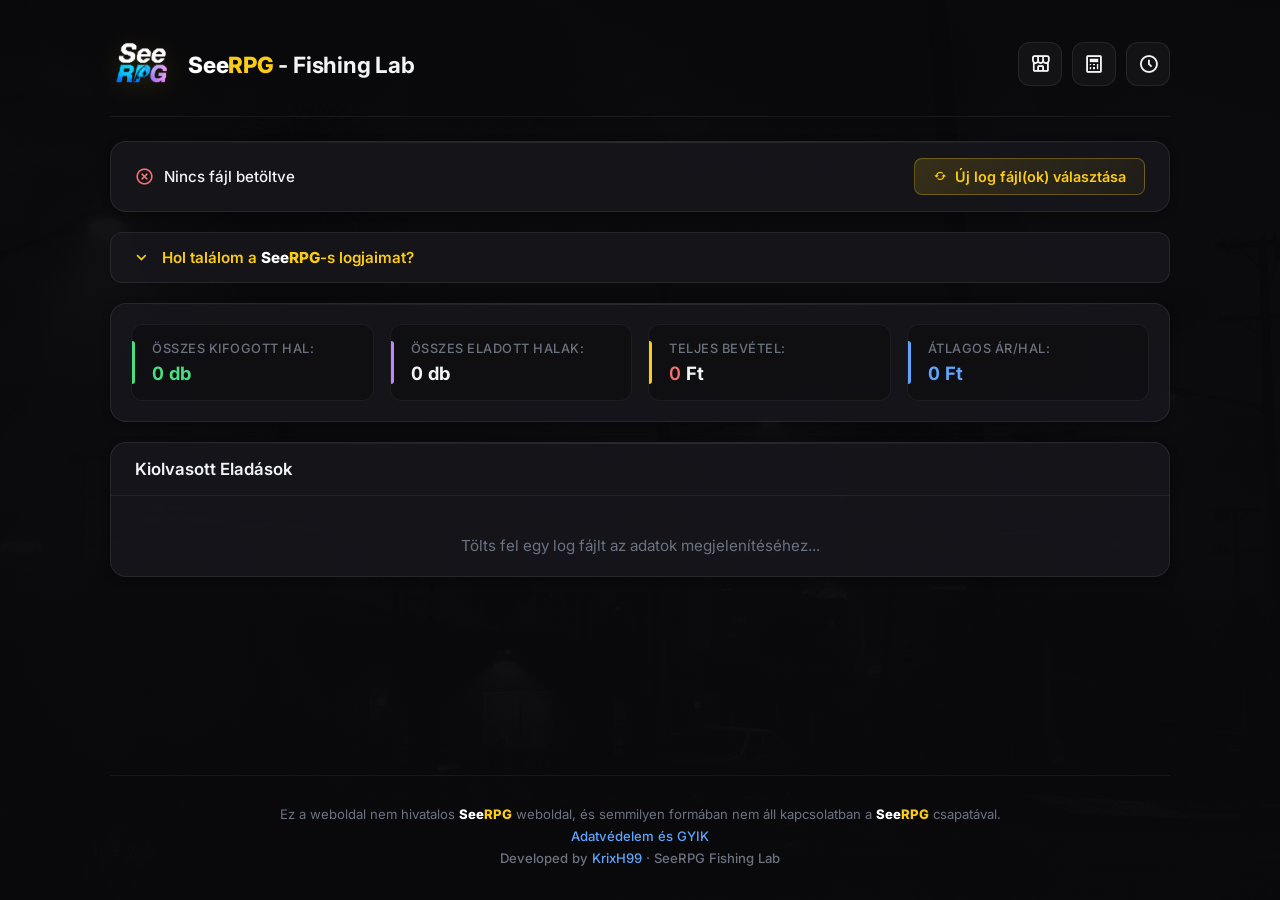
==== commit 4ca23763: "v1.0.4" ====
--- a/index.html
+++ b/index.html
@@ -3,15 +3,15 @@
 <head>
     <meta charset="UTF-8">
     <meta name="viewport" content="width=device-width, initial-scale=1.0">
-    <title>SeeRPG - Fishing Tools</title>
+    <title>SeeRPG Fishing Lab | @krixh99</title>
     <link rel="icon" type="image/png" href="assets/logo.png">
     
-    <meta property="og:title" content="SeeRPG - Fishing Tools">
-    <meta property="og:description" content="Elemezd a SeeRPG horgászati logjaidat, és használd a beépített árkalkulátort!">
+    <meta property="og:title" content="SeeRPG Fishing Lab">
+    <meta property="og:description" content="Log elemző, árkalkulátor és zálogház eszközök a SeeRPG-hez.">
     <meta property="og:image" content="https://i.imgur.com/Hd9AzTM.png">
     <meta property="og:type" content="website">
 
-    <link rel="stylesheet" href="style.css">
+    <link rel="stylesheet" href="./style.css">
     <link href="https://unpkg.com/boxicons@2.1.4/css/boxicons.min.css" rel="stylesheet">
 </head>
 <body>
@@ -19,9 +19,12 @@
         <header class="top-header">
             <div class="header-left">
                 <img src="assets/logo.png" alt="Logo" class="logo">
-                <h1><span class="see">See</span><span class="rpg">RPG</span> - Fishing Tools</h1>
+                <h1><span class="see">See</span><span class="rpg">RPG</span> - Fishing Lab</h1>
             </div>
             <div class="header-actions">
+                <a href="zacis.html" class="icon-btn" title="Zálogház">
+                    <i class='bx bx-store-alt'></i>
+                </a>
                 <a href="calculator.html" class="icon-btn" title="Árkalkulátor">
                     <i class='bx bx-calculator'></i>
                 </a>
@@ -70,8 +73,12 @@
 
             <div class="panel stats-panel">
                 <div class="stat-item">
-                    <span class="stat-label">Eladott halak:</span>
-                    <span class="stat-value"><span id="total-fish">0</span> db</span>
+                    <span class="stat-label">Összes kifogott hal:</span>
+                    <span class="stat-value text-green"><span id="total-caught">0</span> db</span>
+                </div>
+                <div class="stat-item">
+                    <span class="stat-label">Összes eladott halak:</span>
+                    <span class="stat-value"><span id="total-sold">0</span> db</span>
                 </div>
                 <div class="stat-item">
                     <span class="stat-label">Teljes bevétel:</span>
@@ -112,7 +119,7 @@
         <footer>
             <p>Ez a weboldal nem hivatalos <a href="https://see-rpg.com/" target="_blank" class="footer-link"><span class="see">See</span><span class="rpg">RPG</span></a> weboldal, és semmilyen formában nem áll kapcsolatban a <a href="https://see-rpg.com/" target="_blank" class="footer-link"><span class="see">See</span><span class="rpg">RPG</span></a> csapatával.</p>
             <p><a href="gyik.html" class="footer-link">Adatvédelem és GYIK</a></p>
-            <p class="developer">Developed by <a href="https://forum.see-rpg.com/members/krixh99.4187/" target="_blank" class="footer-link">KrixH99</a></p>
+            <p class="developer">Developed by <a href="https://forum.see-rpg.com/members/krixh99.4187/" target="_blank" class="footer-link">KrixH99</a> · SeeRPG Fishing Lab</p>
         </footer>
     </div>
     
--- a/style.css
+++ b/style.css
@@ -377,8 +377,9 @@
 }
 
 .stat-item:nth-child(1)::before { background: var(--accent-green); }
-.stat-item:nth-child(2)::before { background: var(--accent-gold); }
-.stat-item:nth-child(3)::before { background: var(--accent-blue); }
+.stat-item:nth-child(2)::before { background: var(--accent-purple); }
+.stat-item:nth-child(3)::before { background: var(--accent-gold); }
+.stat-item:nth-child(4)::before { background: var(--accent-blue); }
 
 .stat-item:hover {
     border-color: var(--border-strong);
@@ -487,6 +488,29 @@
     display: flex;
     align-items: flex-start;
     gap: 12px;
+}
+
+.disclaimer-meta {
+    display: flex;
+    align-items: center;
+    gap: 6px;
+    margin-top: 8px;
+    padding-top: 8px;
+    border-top: 1px solid rgba(96, 165, 250, 0.15);
+    font-size: 0.75rem;
+    color: var(--text-muted);
+}
+
+.disclaimer-meta i {
+    font-size: 0.9rem;
+    color: var(--accent-blue);
+    opacity: 0.7;
+}
+
+.disclaimer-meta strong {
+    color: var(--text-light);
+    font-weight: 600;
+    font-family: ui-monospace, monospace;
 }
 
 .calc-disclaimer .disclaimer-icon {
@@ -1223,4 +1247,439 @@
 
     .faq-content { padding: 16px 18px 24px; }
     .faq-content h4 { font-size: 0.95rem; }
+}
+
+/* ============================================
+   ZÁLOGHÁZ (ZACI) SPECIFIKUS STÍLUSOK
+   ============================================ */
+.zaci-toolbar {
+    display: flex;
+    flex-direction: column;
+    gap: 12px;
+    padding: 20px 24px 16px;
+    border-bottom: 1px solid var(--border-subtle);
+}
+
+.zaci-search {
+    position: relative;
+    display: flex;
+    align-items: center;
+}
+
+.zaci-search i {
+    position: absolute;
+    left: 14px;
+    color: var(--text-muted);
+    font-size: 1.1rem;
+    pointer-events: none;
+}
+
+.zaci-search input {
+    width: 100%;
+    padding: 10px 16px 10px 42px;
+    background: var(--bg-input);
+    border: 1px solid var(--border-default);
+    border-radius: var(--radius-md);
+    color: var(--text-light);
+    font-size: 0.9rem;
+    font-family: inherit;
+    outline: none;
+    transition: border-color var(--transition-fast), box-shadow var(--transition-fast), background-color var(--transition-fast);
+}
+
+.zaci-search input:focus {
+    border-color: var(--accent-blue);
+    background: rgba(0, 0, 0, 0.55);
+    box-shadow: 0 0 0 3px rgba(96, 165, 250, 0.12);
+}
+
+.zaci-search input::placeholder {
+    color: var(--text-muted);
+}
+
+.zaci-filters {
+    display: flex;
+    flex-wrap: wrap;
+    gap: 6px;
+}
+
+.zaci-filter-chip {
+    padding: 5px 14px;
+    background: rgba(255, 255, 255, 0.04);
+    border: 1px solid var(--border-default);
+    border-radius: 100px;
+    color: var(--text-main);
+    font-size: 0.8rem;
+    font-weight: 500;
+    font-family: inherit;
+    cursor: pointer;
+    transition: background-color var(--transition-fast), color var(--transition-fast), border-color var(--transition-fast);
+}
+
+.zaci-filter-chip:hover {
+    color: var(--text-light);
+    border-color: var(--border-strong);
+}
+
+.zaci-filter-chip.active {
+    background: rgba(96, 165, 250, 0.15);
+    border-color: rgba(96, 165, 250, 0.4);
+    color: var(--accent-blue);
+}
+
+.zaci-list {
+    display: grid;
+    grid-template-columns: repeat(2, 1fr);
+    gap: 2px;
+    background: var(--border-subtle);
+    max-height: 75vh;
+    overflow-y: auto;
+    -webkit-overflow-scrolling: touch;
+    width: 100%;
+}
+
+.zaci-row {
+    display: flex;
+    align-items: center;
+    justify-content: space-between;
+    gap: 12px;
+    padding: 12px 16px;
+    background: rgba(22, 22, 28, 0.92);
+    transition: background-color var(--transition-fast);
+}
+
+.zaci-row:hover {
+    background: rgba(34, 34, 42, 0.96);
+}
+
+.zaci-left {
+    display: flex;
+    align-items: center;
+    gap: 12px;
+    min-width: 0;
+    flex: 1;
+}
+
+.zaci-icon {
+    width: 42px;
+    height: 42px;
+    object-fit: contain;
+    flex-shrink: 0;
+    filter: drop-shadow(0 2px 4px rgba(0,0,0,0.5));
+}
+
+.zaci-info {
+    display: flex;
+    flex-direction: column;
+    gap: 2px;
+    min-width: 0;
+    flex: 1;
+}
+
+.zaci-item-name {
+    font-size: 0.92rem;
+    font-weight: 600;
+    color: var(--text-light);
+    white-space: nowrap;
+    overflow: hidden;
+    text-overflow: ellipsis;
+}
+
+.zaci-item-price {
+    font-size: 0.8rem;
+    font-weight: 700;
+    color: var(--accent-green);
+    font-family: ui-monospace, monospace;
+    white-space: nowrap;
+    font-variant-numeric: tabular-nums;
+}
+
+.zaci-item-price.sp-price {
+    color: var(--accent-blue);
+}
+
+.zaci-right {
+    display: flex;
+    align-items: center;
+    flex-shrink: 0;
+}
+
+.zaci-add-btn {
+    display: inline-flex;
+    align-items: center;
+    gap: 4px;
+    padding: 6px 12px;
+    background: rgba(74, 222, 128, 0.12);
+    border: 1px solid rgba(74, 222, 128, 0.35);
+    border-radius: 6px;
+    color: var(--accent-green);
+    font-size: 0.8rem;
+    font-weight: 700;
+    font-family: inherit;
+    cursor: pointer;
+    white-space: nowrap;
+    transition: background-color var(--transition-fast), color var(--transition-fast), box-shadow var(--transition-fast), transform var(--transition-fast);
+}
+
+.zaci-add-btn:hover {
+    background: var(--accent-green);
+    color: #0a0a0d;
+    box-shadow: 0 0 16px rgba(74, 222, 128, 0.4);
+    transform: translateY(-1px);
+}
+
+.zaci-add-btn:active { transform: translateY(0) scale(0.96); }
+
+.zaci-stepper {
+    display: flex;
+    align-items: center;
+    gap: 4px;
+    padding: 3px;
+    background: rgba(0, 0, 0, 0.5);
+    border: 1px solid var(--border-strong);
+    border-radius: 6px;
+}
+
+.zaci-step-btn {
+    display: flex;
+    align-items: center;
+    justify-content: center;
+    width: 26px;
+    height: 26px;
+    background: var(--accent-green);
+    border: none;
+    border-radius: 4px;
+    color: #0a0a0d;
+    font-size: 0.95rem;
+    font-weight: 900;
+    font-family: inherit;
+    cursor: pointer;
+    transition: background-color var(--transition-fast), transform var(--transition-fast);
+}
+
+.zaci-step-btn:hover {
+    background: #5be046;
+    transform: scale(1.08);
+}
+
+.zaci-step-btn:active { transform: scale(0.95); }
+
+.zaci-step-val {
+    min-width: 26px;
+    text-align: center;
+    font-size: 0.9rem;
+    font-weight: 800;
+    color: var(--text-light);
+    font-family: ui-monospace, monospace;
+    font-variant-numeric: tabular-nums;
+}
+
+.zaci-footer-bar {
+    display: flex;
+    align-items: center;
+    justify-content: space-between;
+    gap: 12px;
+    padding: 16px 24px;
+    background: rgba(0, 0, 0, 0.3);
+    border-top: 1px solid var(--border-subtle);
+    flex-wrap: wrap;
+}
+
+.zaci-total-info {
+    display: flex;
+    flex-direction: column;
+    gap: 4px;
+    flex: 1;
+    min-width: 0;
+}
+
+.zaci-total-line {
+    font-size: 0.9rem;
+    font-weight: 700;
+    color: var(--accent-green);
+    font-family: ui-monospace, monospace;
+    font-variant-numeric: tabular-nums;
+}
+
+.zaci-total-sp-line {
+    font-size: 0.85rem;
+    font-weight: 700;
+    color: var(--accent-blue);
+    font-family: ui-monospace, monospace;
+    font-variant-numeric: tabular-nums;
+}
+
+.zaci-action-btn {
+    display: inline-flex;
+    align-items: center;
+    gap: 6px;
+    padding: 8px 16px;
+    background: rgba(248, 113, 113, 0.12);
+    border: 1px solid rgba(248, 113, 113, 0.3);
+    border-radius: 6px;
+    color: var(--accent-red);
+    font-size: 0.82rem;
+    font-weight: 700;
+    font-family: inherit;
+    cursor: pointer;
+    transition: background-color var(--transition-fast), color var(--transition-fast), transform var(--transition-fast);
+}
+
+.zaci-action-btn:hover {
+    background: var(--accent-red);
+    color: #ffffff;
+    transform: translateY(-1px);
+}
+
+.zaci-action-btn:active { transform: translateY(0) scale(0.97); }
+
+.zaci-no-results {
+    display: flex;
+    flex-direction: column;
+    align-items: center;
+    justify-content: center;
+    gap: 10px;
+    padding: 48px 20px;
+    grid-column: 1 / -1;
+    color: var(--text-muted);
+    text-align: center;
+}
+
+.zaci-no-results i { font-size: 2rem; opacity: 0.5; }
+.zaci-no-results p { font-size: 0.9rem; }
+
+.zaci-toast-wrap {
+    position: fixed;
+    bottom: 24px;
+    right: 24px;
+    z-index: 2000;
+    display: flex;
+    flex-direction: column;
+    gap: 8px;
+    pointer-events: none;
+}
+
+@media (max-width: 700px) {
+    .zaci-toolbar { padding: 16px; }
+
+    .zaci-list {
+        grid-template-columns: 1fr;
+        max-height: 70vh;
+    }
+
+    .zaci-row { padding: 10px 12px; }
+    .zaci-icon { width: 36px; height: 36px; }
+    .zaci-item-name { font-size: 0.86rem; }
+    .zaci-item-price { font-size: 0.74rem; }
+
+    .zaci-add-btn { padding: 5px 10px; font-size: 0.76rem; }
+    .zaci-step-btn { width: 24px; height: 24px; font-size: 0.85rem; }
+    .zaci-step-val { min-width: 22px; font-size: 0.85rem; }
+
+    .zaci-footer-bar {
+        padding: 14px 16px;
+        flex-direction: column;
+        align-items: stretch;
+    }
+
+    .zaci-action-btn {
+        justify-content: center;
+        width: 100%;
+    }
+
+    .zaci-toast-wrap {
+        left: 16px;
+        right: 16px;
+        bottom: 16px;
+    }
+}
+
+/* ============================================
+   SHOP SPECIFIKUS STÍLUSOK
+   ============================================ */
+.shop-layout {
+    display: flex;
+    gap: 16px;
+    padding: 16px 24px;
+}
+
+.shop-sidebar {
+    display: flex;
+    flex-direction: column;
+    gap: 6px;
+    width: 200px;
+    flex-shrink: 0;
+}
+
+.shop-cat-btn {
+    display: flex;
+    align-items: center;
+    gap: 10px;
+    padding: 10px 14px;
+    background: rgba(255, 255, 255, 0.03);
+    border: 1px solid var(--border-default);
+    border-radius: var(--radius-md);
+    color: var(--text-main);
+    font-size: 0.88rem;
+    font-weight: 600;
+    cursor: pointer;
+    text-align: left;
+    transition: all var(--transition-fast);
+}
+
+.shop-cat-btn i {
+    font-size: 1.1rem;
+    color: var(--text-muted);
+}
+
+.shop-cat-btn:hover {
+    background: rgba(255, 255, 255, 0.06);
+    color: var(--text-light);
+    border-color: var(--border-strong);
+}
+
+.shop-cat-btn.active {
+    background: rgba(250, 204, 21, 0.12);
+    border-color: rgba(250, 204, 21, 0.4);
+    color: var(--accent-gold);
+}
+
+.shop-cat-btn.active i {
+    color: var(--accent-gold);
+}
+
+.shop-main {
+    flex: 1;
+    min-width: 0;
+}
+
+.shop-list {
+    display: grid;
+    grid-template-columns: repeat(auto-fill, minmax(280px, 1fr));
+    gap: 2px;
+    background: var(--border-subtle);
+    max-height: 65vh;
+    overflow-y: auto;
+}
+
+@media (max-width: 768px) {
+    .shop-layout {
+        flex-direction: column;
+        padding: 12px 16px;
+    }
+
+    .shop-sidebar {
+        width: 100%;
+        flex-direction: row;
+        overflow-x: auto;
+        padding-bottom: 6px;
+    }
+
+    .shop-cat-btn {
+        white-space: nowrap;
+    }
+
+    .shop-list {
+        grid-template-columns: 1fr;
+    }
 }
